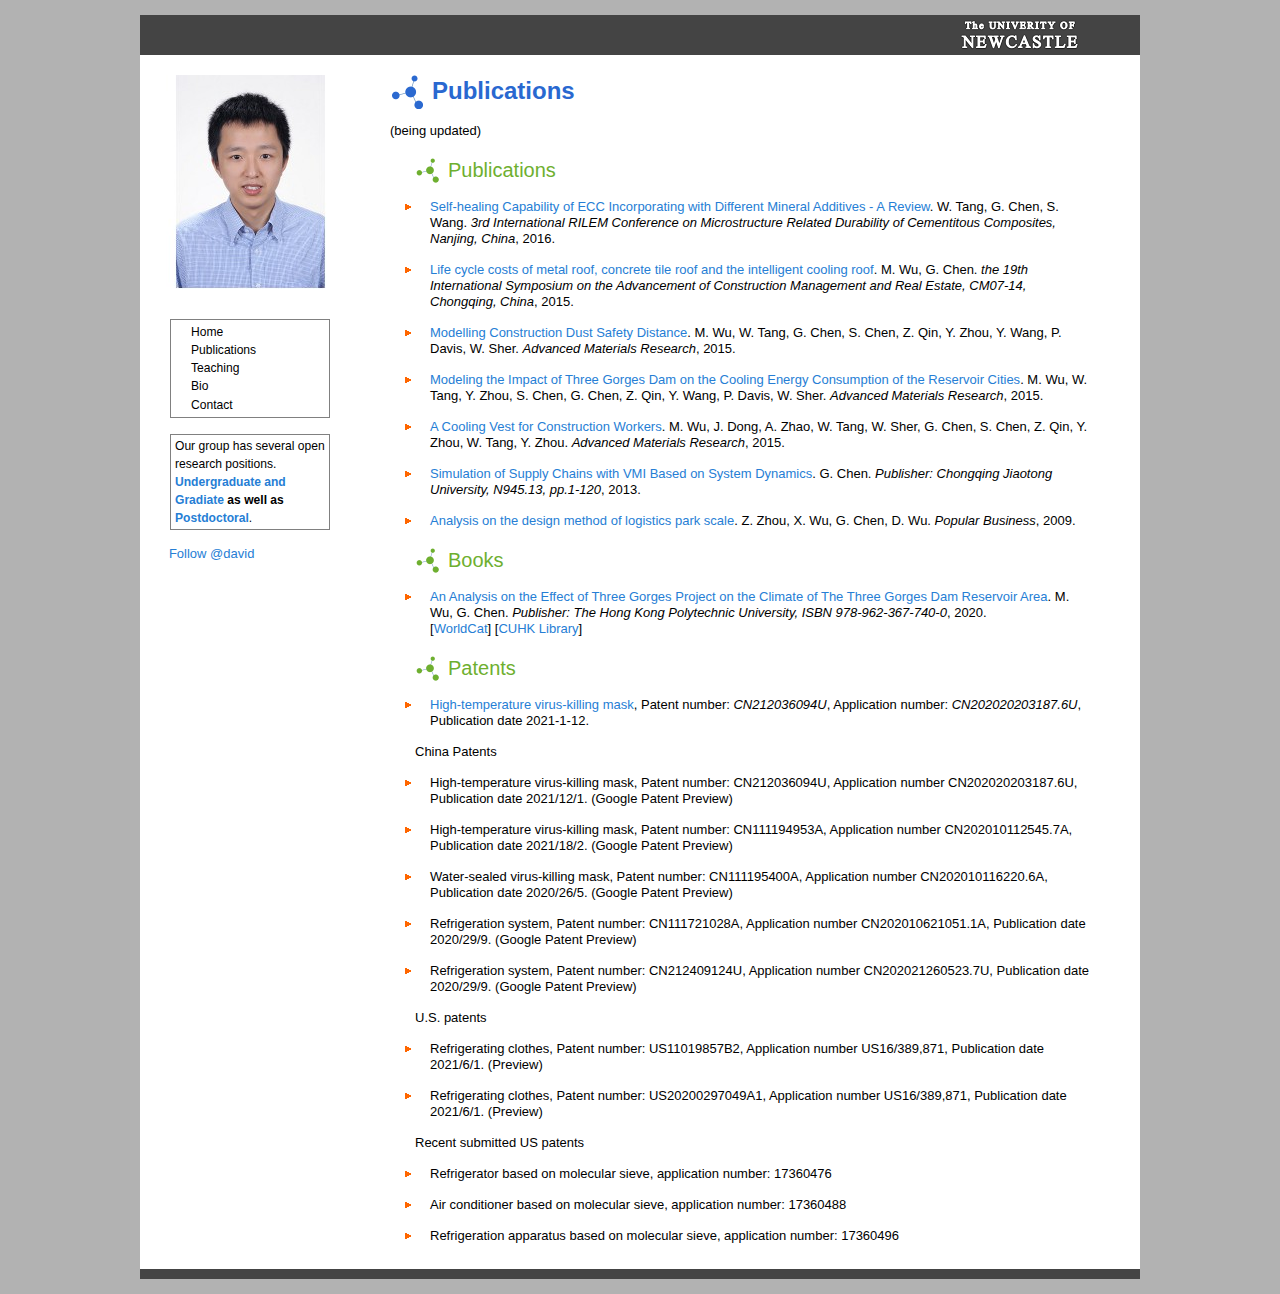
==== pubs/index.html @ a059ed2e "change theme" ====
<!DOCTYPE html PUBLIC "-//W3C//DTD XHTML 1.0 Transitional//EN" "http://www.w3.org/TR/xhtml1/DTD/xhtml1-transitional.dtd">
<html xmlns="http://www.w3.org/1999/xhtml">

<!-- Mirrored from cs.stanford.edu/people/jure/pubs/ by HTTrack Website Copier/3.x [XR&CO'2014], Sun, 15 Aug 2021 02:55:01 GMT -->
<head>
  <meta http-equiv="Content-Type" content="text/html; charset=utf-8" />
  <title>David Chen: Publications</title>
  <!-- Favicon -->
  <link rel="shortcut icon" href="images/favicon.html" />
  <!-- Standard reset, fonts and grids -->
  <link rel="stylesheet" type="text/css" href="../styles/reset-fonts-grids.css">
  <!-- CSS for Menu -->
  <link rel="stylesheet" type="text/css" href="../styles/sam/menu.css">
  <!-- Dependency source files -->
  <script type="text/javascript" src="../styles/yahoo-dom-event.js"></script>
  <script type="text/javascript" src="../styles/container_core.js"></script>
  <!-- Menu source file -->
  <script type="text/javascript" src="../styles/menu.js"></script>
  <!-- styles for the whole website -->
  <link href="../styles/styles.css" rel="stylesheet" type="text/css" />
  <!-- javascript for the menu -->
  <script type="text/javascript">
    YAHOO.util.Event.onContentReady("graphgardenmainmenu", function () {
    var oMenu = new YAHOO.widget.Menu("graphgardenmainmenu", { position: "static", hidedelay:  0, lazyload: true }); oMenu.render(); });
  </script>
</head>

<body class="yui-skin-sam" id="yahoo-com">
  <div id="doc" class="yui-t1">
  <div id="hd">
    <div id="header"><img id="by-jure" src="../images/logo_empty.png" alt="By David Chen" /><img id="mld-logo" src="../images/logo_empty.png" /></a><a href="http://www.newcastle.edu.au/"><img id="stanford-logo" src="../images/logo_stanford.png" alt="Stanford University" /></a></div>
  </div>

  <!-- START: left column -->
  <div id="left-column">
  <!--#include virtual="left_column.html" -->
  <a href="../images/jure-6.jpg"><img id="jure-img" src="../images/jure-2b.jpg" alt="David Chen" /></a>
  <div id="graphgardenmainmenu" class="yuimenu">
    <div class="bd">
      <ul class="first-of-type">
      <li class="yuimenuitem first-of-type"><a class="yuimenuitemlabel" href="../index-2.html">Home</a></li>
      <li class="yuimenuitem first-of-type"><a class="yuimenuitemlabel" href="../pubs/index.html">Publications</a></li>
      <!--<li class="yuimenuitem first-of-type"><a class="yuimenuitemlabel" href="../talks/">Talks &amp; Tutorials</a></li>-->
      <!-- <li class="yuimenuitem first-of-type"><a class="yuimenuitemlabel" href="http://snap.stanford.edu/people.html">My group</a></li> -->
      <!-- <li class="yuimenuitem first-of-type"><a class="yuimenuitemlabel" href="http://snap.stanford.edu/data/">Network data</a></li> -->
      <!-- <li class="yuimenuitem first-of-type"><a class="yuimenuitemlabel" href="http://snap.stanford.edu/snap/">Software</a></li> -->
      <li class="yuimenuitem first-of-type"><a class="yuimenuitemlabel" href="../teaching.html">Teaching</a></li>
      <li class="yuimenuitem first-of-type"><a class="yuimenuitemlabel" href="../bio.html">Bio</a></li>
      <!-- <li class="yuimenuitem first-of-type"><a class="yuimenuitemlabel" href="../press.html">Press</a></li> -->
      <li class="yuimenuitem first-of-type"><a class="yuimenuitemlabel" href="../contact.html">Contact</a></li>
      </ul>
    </div>
  </div>
  <br>
  
  <div id="graphgardenmainmenu" class="yuimenu">
  <div class="bd" style="padding: 2px 4px 2px 4px; ">
    Our group has several open research positions. <b><a href="http://snap.stanford.edu/apply/">Undergraduate and Gradiate</a> as well as <a href="http://snap.stanford.edu/apply/index-postdoc.php">Postdoctoral</a></b>.
  </div>
  </div>
  <br>
  &nbsp; &nbsp; &nbsp; &nbsp;
  <a href="https://twitter.com/jure" class="twitter-follow-button" data-show-count="false" data-size="large">Follow @david</a>
  <script>!function(d,s,id){var js,fjs=d.getElementsByTagName(s)[0];if(!d.getElementById(id)){js=d.createElement(s);js.id=id;js.src="../../../../platform.twitter.com/widgets.js";fjs.parentNode.insertBefore(js,fjs);}}(document,"script","twitter-wjs");</script>
  </div>
  <!-- END: left column -->

  <!-- START: right column -->
  <div id="right-column">

    <h1>Publications</h1>
    (being updated)
    <ul>

    <h2>Publications</h2>

    <li class="R"><a href="https://ogma.newcastle.edu.au/vital/access/manager/Repository/uon:29546?view=null&f0=sm_creator%3A%22Tang%2C+Waiching%22&f1=sm_type%3A%22conference+paper%22&sort=ss_dateNormalized+desc%2Csort_ss_title+asc">Self-healing Capability of ECC Incorporating with Different Mineral Additives - A Review</a>. 
    W. Tang, G. Chen, S. Wang.
    <i>3rd International RILEM Conference on Microstructure Related Durability of Cementitous Composites, Nanjing, China</i>, 2016.
    </li>

    <li class="R"><a href="https://link.springer.com/chapter/10.1007%2F978-3-662-46994-1_70">Life cycle costs of metal roof, concrete tile roof and the intelligent cooling roof</a>. 
    M. Wu, G. Chen.
    <i>the 19th International Symposium on the Advancement of Construction Management and Real Estate, CM07-14, Chongqing,
    China</i>, 2015.
    </li>

    <li class="R"><a href="https://www.scientific.net/AMR.1065-1069.1704">Modelling Construction Dust Safety Distance</a>.
    M. Wu, W. Tang, G. Chen, S. Chen, Z. Qin, Y. Zhou, Y. Wang, P. Davis, W. Sher.
    <i>Advanced Materials Research</i>, 2015.
    </li>

    <li class="R"><a href="https://www.scientific.net/AMR.1065-1069.3254">Modeling the Impact of Three Gorges Dam on the Cooling Energy Consumption of the Reservoir Cities</a>.
      M. Wu, W. Tang, Y. Zhou, S. Chen, G. Chen, Z. Qin, Y. Wang, P. Davis, W. Sher.
      <i>Advanced Materials Research</i>, 2015.
    </li>

    <li class="R"><a href="https://www.scientific.net/AMR.1061-1062.728">A Cooling Vest for Construction Workers</a>.
      M. Wu, J. Dong, A. Zhao, W. Tang, W. Sher, G. Chen, S. Chen, Z. Qin, Y. Zhou, W. Tang, Y. Zhou.
      <i>Advanced Materials Research</i>, 2015.
    </li>

    <li class="R"><a href="http://cdmd.cnki.com.cn/Article/CDMD-10618-1013374289.htm">Simulation of Supply Chains with VMI Based on System Dynamics</a>. 
    G. Chen.
    <i>Publisher: Chongqing Jiaotong University, N945.13, pp.1-120</i>, 2013.
    </li>

    <li class="R"><a href="https://www.cnki.com.cn/Article/CJFDTotal-SWDZ200908200.htm">Analysis on the design method of logistics park scale</a>. 
    Z. Zhou, X. Wu, G. Chen, D. Wu.
    <i>Popular Business</i>, 2009.
    </li>



    <h2>Books</h2>

    <li class="R"><a href="covid-nature20.pdf">An Analysis on the Effect of Three Gorges Project on the Climate of The Three Gorges Dam Reservoir Area</a>. 
    M. Wu, G. Chen.
    <i>Publisher: The Hong Kong Polytechnic University, ISBN 978-962-367-740-0</i>, 2020.
    <br> [<a href="https://www.worldcat.org/search?q=isbn%3A9789623677400">WorldCat</a>] [<a href="https://julac.hosted.exlibrisgroup.com/permalink/f/1mb51fj/CUHK_IZ21816550110003407">CUHK Library</a>]
    </li>


    <h2>Patents</h2>

    <li class="R"><a href="covid-nature20.pdf">High-temperature virus-killing mask</a>, Patent number: <i>CN212036094U</i>, Application number: <i>CN202020203187.6U</i>, Publication date 2021-1-12.
    </li>

    China Patents

    <li class="R">High-temperature virus-killing mask, Patent number: CN212036094U, Application number
    CN202020203187.6U, Publication date 2021/12/1. (Google Patent Preview)
    </li>

<li class="R">High-temperature virus-killing mask, Patent number: CN111194953A, Application number
CN202010112545.7A, Publication date 2021/18/2. (Google Patent Preview)
</li>

<li class="R">Water-sealed virus-killing mask, Patent number: CN111195400A, Application number
CN202010116220.6A, Publication date 2020/26/5. (Google Patent Preview)
</li>

<li class="R">Refrigeration system, Patent number: CN111721028A, Application number
CN202010621051.1A, Publication date 2020/29/9. (Google Patent Preview)
</li>

<li class="R">Refrigeration system, Patent number: CN212409124U, Application number
CN202021260523.7U, Publication date 2020/29/9. (Google Patent Preview)
</li>

    
    U.S. patents
<li class="R">Refrigerating clothes, Patent number: US11019857B2, Application number
US16/389,871, Publication date 2021/6/1. (Preview)
</li>

<li class="R">Refrigerating clothes, Patent number: US20200297049A1, Application number
US16/389,871, Publication date 2021/6/1. (Preview)
</li>

    
    Recent submitted US patents
<li class="R">Refrigerator based on molecular sieve, application number: 17360476
</li>

<li class="R">Air conditioner based on molecular sieve, application number: 17360488
</li>

<li class="R">Refrigeration apparatus based on molecular sieve, application number: 17360496
</li>


    </ul>


  </div>
  <!-- END: right column -->

  <div id="footer">
    <!-- you can put something here -->
  </div>


  </div>

<script type="text/javascript">
var gaJsHost = (("https:" == document.location.protocol) ? "https://ssl." : "http://www.");
document.write(unescape("%3Cscript src='" + gaJsHost + "google-analytics.com/ga.js' type='text/javascript'%3E%3C/script%3E"));
</script>
<script type="text/javascript">
try {
var pageTracker = _gat._getTracker("UA-342639-5");
pageTracker._trackPageview();
} catch(err) {}</script>
</body>

<!-- Mirrored from cs.stanford.edu/people/jure/pubs/ by HTTrack Website Copier/3.x [XR&CO'2014], Sun, 15 Aug 2021 02:58:17 GMT -->
</html>
---- styles/sam/menu.css ----
/*
Copyright (c) 2008, Yahoo! Inc. All rights reserved.
Code licensed under the BSD License:
http://developer.yahoo.net/yui/license.txt
version: 2.5.1
*/
.yuimenubar{visibility:visible;position:static;}.yuimenu .yuimenu,.yuimenubar .yuimenu{visibility:hidden;position:absolute;top:-10000px;left:-10000px;}.yuimenubar li,.yuimenu li{list-style-type:none;}.yuimenubar ul,.yuimenu ul,.yuimenubar li,.yuimenu li,.yuimenu h6,.yuimenubar h6{margin:0;padding:0;}.yuimenuitemlabel,.yuimenubaritemlabel{text-align:left;white-space:nowrap;}.yuimenubar ul{*zoom:1;}.yuimenubar .yuimenu ul{*zoom:normal;}.yuimenubar>.bd>ul:after{content:".";display:block;clear:both;visibility:hidden;height:0;line-height:0;}.yuimenubaritem{float:left;}.yuimenubaritemlabel,.yuimenuitemlabel{display:block;}.yuimenuitemlabel .helptext{font-style:normal;display:block;margin:-1em 0 0 10em;}.yui-menu-shadow{position:absolute;visibility:hidden;z-index:-1;}.yui-menu-shadow-visible{top:2px;right:-3px;left:-3px;bottom:-3px;visibility:visible;}.hide-scrollbars *{overflow:hidden;}.hide-scrollbars select{display:none;}.yuimenu.show-scrollbars,.yuimenubar.show-scrollbars{overflow:visible;}.yuimenu.hide-scrollbars .yui-menu-shadow,.yuimenubar.hide-scrollbars .yui-menu-shadow{overflow:hidden;}.yuimenu.show-scrollbars .yui-menu-shadow,.yuimenubar.show-scrollbars .yui-menu-shadow{overflow:auto;}.yui-skin-sam .yuimenubar{font-size:93%;line-height:2;*line-height:1.9;border:solid 1px #808080;background:url(sprite.png) repeat-x 0 0;}.yui-skin-sam .yuimenubarnav .yuimenubaritem{border-right:solid 1px #ccc;}.yui-skin-sam .yuimenubaritemlabel{padding:0 10px;color:#000;text-decoration:none;cursor:default;border-style:solid;border-color:#808080;border-width:1px 0;*position:relative;margin:-1px 0;}.yui-skin-sam .yuimenubarnav .yuimenubaritemlabel{padding-right:20px;*display:inline-block;}.yui-skin-sam .yuimenubarnav .yuimenubaritemlabel-hassubmenu{background:url(menubaritem_submenuindicator.png) right center no-repeat;}.yui-skin-sam .yuimenubaritem-selected{background:url(sprite.png) repeat-x 0 -1700px;}.yui-skin-sam .yuimenubaritemlabel-selected{border-color:#7D98B8;}.yui-skin-sam .yuimenubarnav .yuimenubaritemlabel-selected{border-left-width:1px;margin-left:-1px;*left:-1px;}.yui-skin-sam .yuimenubaritemlabel-disabled{cursor:default;color:#A6A6A6;}.yui-skin-sam .yuimenubarnav .yuimenubaritemlabel-hassubmenu-disabled{background-image:url(menubaritem_submenuindicator_disabled.png);}.yui-skin-sam .yuimenu{font-size:93%;line-height:1.5;*line-height:1.45;}.yui-skin-sam .yuimenubar .yuimenu,.yui-skin-sam .yuimenu .yuimenu{font-size:100%;}.yui-skin-sam .yuimenu .bd{border:solid 1px #808080;background-color:#fff;}.yui-skin-sam .yuimenu ul{padding:3px 0;border-width:1px 0 0 0;border-color:#ccc;border-style:solid;}.yui-skin-sam .yuimenu ul.first-of-type{border-width:0;}.yui-skin-sam .yuimenu h6{font-weight:bold;border-style:solid;border-color:#ccc;border-width:1px 0 0 0;color:#a4a4a4;padding:3px 10px 0 10px;}.yui-skin-sam .yuimenu ul.hastitle,.yui-skin-sam .yuimenu h6.first-of-type{border-width:0;}.yui-skin-sam .yuimenu .yui-menu-body-scrolled{border-color:#ccc #808080;overflow:hidden;}.yui-skin-sam .yuimenu .topscrollbar,.yui-skin-sam .yuimenu .bottomscrollbar{height:16px;border:solid 1px #808080;background:#fff url(sprite.png) no-repeat 0 0;}.yui-skin-sam .yuimenu .topscrollbar{border-bottom-width:0;background-position:center -950px;}.yui-skin-sam .yuimenu .topscrollbar_disabled{background-position:center -975px;}.yui-skin-sam .yuimenu .bottomscrollbar{border-top-width:0;background-position:center -850px;}.yui-skin-sam .yuimenu .bottomscrollbar_disabled{background-position:center -875px;}.yui-skin-sam .yuimenuitem{_border-bottom:solid 1px #fff;}.yui-skin-sam .yuimenuitemlabel{padding:0 20px;color:#000;text-decoration:none;cursor:default;}.yui-skin-sam .yuimenuitemlabel .helptext{margin-top:-1.5em;*margin-top:-1.45em;}.yui-skin-sam .yuimenuitem-hassubmenu{background-image:url(menuitem_submenuindicator.png);background-position:right center;background-repeat:no-repeat;}.yui-skin-sam .yuimenuitem-checked{background-image:url(menuitem_checkbox.png);background-position:left center;background-repeat:no-repeat;}.yui-skin-sam .yui-menu-shadow-visible{background-color:#000;opacity:.12;*filter:alpha(opacity=12);}.yui-skin-sam .yuimenuitem-selected{background-color:#B3D4FF;}.yui-skin-sam .yuimenuitemlabel-disabled{cursor:default;color:#A6A6A6;}.yui-skin-sam .yuimenuitem-hassubmenu-disabled{background-image:url(menuitem_submenuindicator_disabled.png);}.yui-skin-sam .yuimenuitem-checked-disabled{background-image:url(menuitem_checkbox_disabled.png);}
---- styles/styles.css ----
body{
font-family: verdana, sans-serif;
}

a{
color:#267ed5;
text-decoration:none;
}

a:hover{
text-decoration:underline;
}

html{
background-color:#b2b2b2;
}

#doc{
width:1000px;
background-color:#FFFFFF;
margin-top:15px;
margin-bottom:15px;
}

#footer{
background-color:#444444;
color:#FFFFFF;
padding: 5px 10px;
margin-top: 25px;
}

#header{
background-color:#444444;
color:#FFFFFF;
}

#by-jure{
margin-left:10px;
margin-right:520px;
}

#mld-logo{
margin-right:20px;
}

#jure-img{
display:block;
margin:10px;
margin-top:20px;
margin-bottom:30px;
}


#right-column{
margin-left: 250px;
padding-right: 30px;
}

#left-column{
float:left;
width: 250px;
}

#graphgardenmainmenu{
width: 160px;
margin: 0px 15px 0px 30px;
}

#eventsmenu{
width: 154px;
margin: 0px 15px 0px 30px;
border: solid 1px #808080;
padding: 2px;
}

#eventsmenufont{
font-size:17px;
font-family:Arial, Helvetica, sans-serif;
line-height:1.2em;
font-weight:bold;
text-indent:30px;
margin: 2px 0px 2px 0px;
color:#ff8b00;
}

#links-under-menu{
width: 160px;
margin: 20px 0px 20px 50px;
}

#links-under-menu li {
list-style-type:none;
}

h1{
background-image:url(../images/h1_img.gif);
background-repeat:no-repeat;
text-indent:42px;
font-size:24px;
font-family:Arial, Helvetica, sans-serif;
font-weight:bold;
line-height:1.5em;
margin: 18px 0px 14px 0px;
color:#2968d0;
}

h2{
background-image:url(../images/h2_img.gif);
background-repeat:no-repeat;
text-indent:33px;
font-size:20px;
font-family:Arial, Helvetica, sans-serif;
line-height:1.4em;
margin: 17px 0px 13px 0px;
color:#6eaf2f;
}

h3{
background-image:url(../images/h3_img.gif);
background-repeat:no-repeat;
text-indent:26px;
font-size:17px;
font-family:Arial, Helvetica, sans-serif;
line-height:1.2em;
font-weight:bold;
margin: 16px 0px 12px 0px;
color:#ff8b00;
}

p{
margin: 10px 0px;
line-height:1.5em;
}

td{
padding:3px;
}

.fixed-width{
font-family:"Courier New", Courier, monospace;
white-space:pre;
}

b,
strong{
font-weight:bold;
}

i,
em{
font-style:italic;
}


ul,
ol{
margin-left: 25px;
margin-top: 10px;
margin-bottom:10px;
}

ul li{
list-style-type:disc;
margin: 5px;
}

ol li{
list-style-type: decimal;
margin: 5px;
}

ul li.R {
  margin: 15px;
  list-style-image : url(../images/arr_r_red.gif);
}

ul li.B {
  margin: 15px;
  list-style-image : url(../images/arr_r_blue.gif);
}

ul li.K {
  margin: 15px;
  list-style-image : url(../images/arr_r_black.png);
}


/* ===== for menu BEGIN ===== */
#graphgardenmainmenu {
position: static;
}

/*
For IE 6: trigger "haslayout" for the anchor elements in the root Menu by
setting the "zoom" property to 1.  This ensures that the selected state of
MenuItems doesn't get dropped when the user mouses off of the text node of
the anchor element that represents a MenuItem's text label.
*/

#graphgardenmainmenu .yuimenuitemlabel {
_zoom: 1;
}

#graphgardenmainmenu .yuimenu .yuimenuitemlabel {
_zoom: normal;
}

/* ===== for menu END ===== */


/* ===== for callout BEGIN ===== */
.call-out-green, .call-out-blue, .call-out-orange{
margin: 20px 0px;
color:#FFFFFF;
padding:13px 20px;
font-size:16px;
font-family:Arial, Helvetica, sans-serif;
line-height:1.4em;
}

.call-out-green{
background:#74a743;
}

.call-out-blue{
background:#45a3ff;
}

.call-out-orange{
background:#ff8b00;
}

.call-out-green strong, .call-out-blue strong, .call-out-orange strong{
font-weight:bold;
}
/* ===== for callout END ===== */
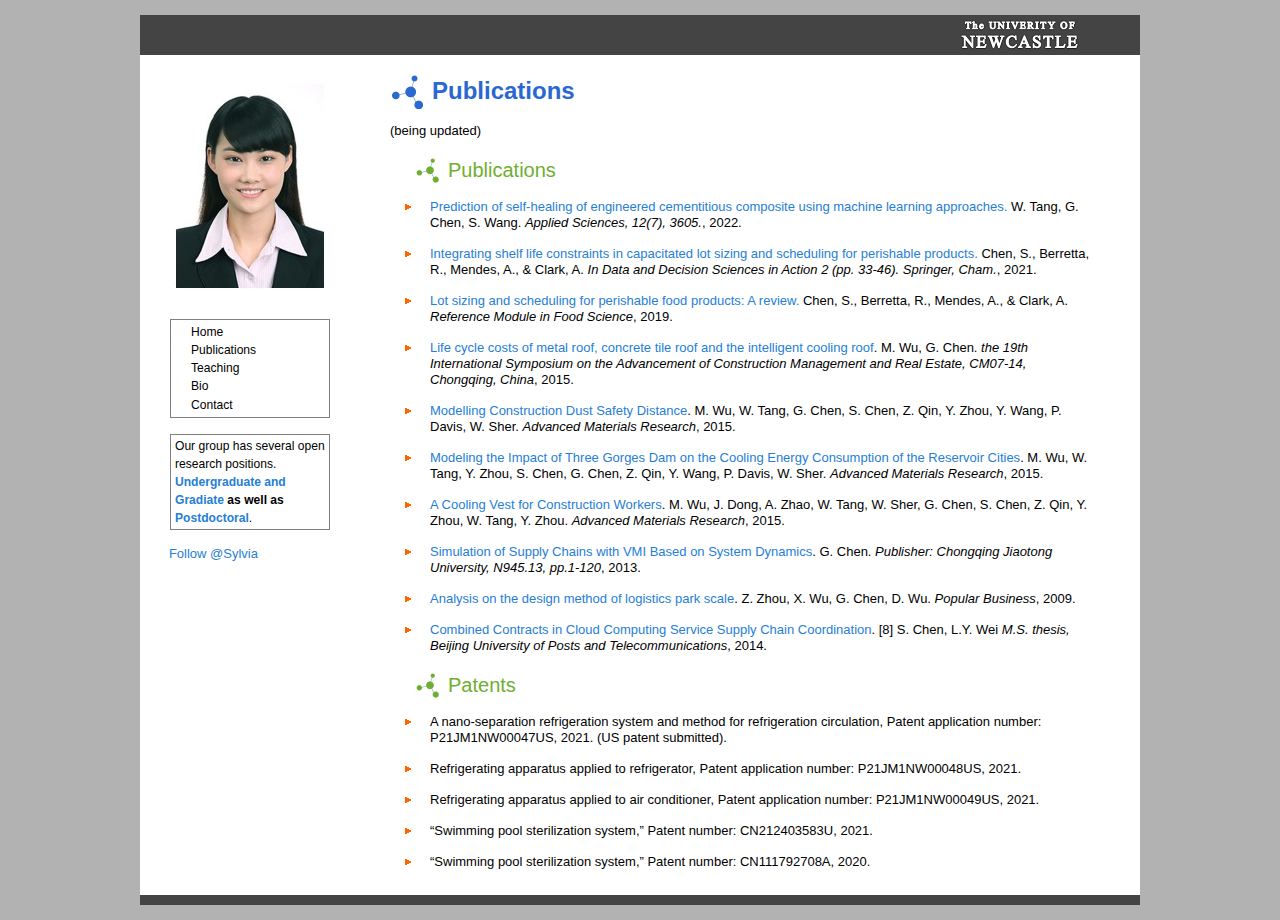
==== commit 1e7aaf67: "change contents - D to S" ====
--- a/pubs/index.html
+++ b/pubs/index.html
@@ -4,7 +4,7 @@
 <!-- Mirrored from cs.stanford.edu/people/jure/pubs/ by HTTrack Website Copier/3.x [XR&CO'2014], Sun, 15 Aug 2021 02:55:01 GMT -->
 <head>
   <meta http-equiv="Content-Type" content="text/html; charset=utf-8" />
-  <title>David Chen: Publications</title>
+  <title>Sylvia Chen: Publications</title>
   <!-- Favicon -->
   <link rel="shortcut icon" href="images/favicon.html" />
   <!-- Standard reset, fonts and grids -->
@@ -28,13 +28,13 @@
 <body class="yui-skin-sam" id="yahoo-com">
   <div id="doc" class="yui-t1">
   <div id="hd">
-    <div id="header"><img id="by-jure" src="../images/logo_empty.png" alt="By David Chen" /><img id="mld-logo" src="../images/logo_empty.png" /></a><a href="http://www.newcastle.edu.au/"><img id="stanford-logo" src="../images/logo_stanford.png" alt="Stanford University" /></a></div>
+    <div id="header"><img id="by-jure" src="../images/logo_empty.png" alt="By Sylvia Chen" /><img id="mld-logo" src="../images/logo_empty.png" /></a><a href="http://www.newcastle.edu.au/"><img id="stanford-logo" src="../images/logo_stanford.png" alt="Stanford University" /></a></div>
   </div>
 
   <!-- START: left column -->
   <div id="left-column">
   <!--#include virtual="left_column.html" -->
-  <a href="../images/jure-6.jpg"><img id="jure-img" src="../images/jure-2b.jpg" alt="David Chen" /></a>
+  <a href="../images/jure-6.jpg"><img id="jure-img" src="../images/jure-2b.jpg" alt="Sylvia Chen" /></a>
   <div id="graphgardenmainmenu" class="yuimenu">
     <div class="bd">
       <ul class="first-of-type">
@@ -55,12 +55,12 @@
   
   <div id="graphgardenmainmenu" class="yuimenu">
   <div class="bd" style="padding: 2px 4px 2px 4px; ">
-    Our group has several open research positions. <b><a href="http://snap.stanford.edu/apply/">Undergraduate and Gradiate</a> as well as <a href="http://snap.stanford.edu/apply/index-postdoc.php">Postdoctoral</a></b>.
+    Our group has several open research positions. <b><a href="http://snap.stanford.edu/apply/">Undergraduate and Gradiate</a> as well as <a href="http://www.google.">Postdoctoral</a></b>.
   </div>
   </div>
   <br>
   &nbsp; &nbsp; &nbsp; &nbsp;
-  <a href="https://twitter.com/jure" class="twitter-follow-button" data-show-count="false" data-size="large">Follow @david</a>
+  <a href="https://twitter.com/jure" class="twitter-follow-button" data-show-count="false" data-size="large">Follow @Sylvia</a>
   <script>!function(d,s,id){var js,fjs=d.getElementsByTagName(s)[0];if(!d.getElementById(id)){js=d.createElement(s);js.id=id;js.src="../../../../platform.twitter.com/widgets.js";fjs.parentNode.insertBefore(js,fjs);}}(document,"script","twitter-wjs");</script>
   </div>
   <!-- END: left column -->
@@ -74,11 +74,22 @@
 
     <h2>Publications</h2>
 
-    <li class="R"><a href="https://ogma.newcastle.edu.au/vital/access/manager/Repository/uon:29546?view=null&f0=sm_creator%3A%22Tang%2C+Waiching%22&f1=sm_type%3A%22conference+paper%22&sort=ss_dateNormalized+desc%2Csort_ss_title+asc">Self-healing Capability of ECC Incorporating with Different Mineral Additives - A Review</a>. 
+    <li class="R"><a href="https://www.mdpi.com/2076-3417/12/7/3605">Prediction of self-healing of engineered cementitious composite using machine learning approaches. </a> 
     W. Tang, G. Chen, S. Wang.
-    <i>3rd International RILEM Conference on Microstructure Related Durability of Cementitous Composites, Nanjing, China</i>, 2016.
+    <i>Applied Sciences, 12(7), 3605.</i>, 2022.
     </li>
 
+    <li class="R"><a href="https://link.springer.com/chapter/10.1007/978-3-030-60135-5_3"> Integrating shelf life constraints in capacitated lot sizing and scheduling for perishable products. </a> 
+    Chen, S., Berretta, R., Mendes, A., & Clark, A.
+    <i>In Data and Decision Sciences in Action 2 (pp. 33-46). Springer, Cham.</i>, 2021.
+    </li>
+
+    <li class="R"><a href="https://www.sciencedirect.com/science/article/pii/B9780081005965214443?via%3Dihub"> Lot sizing and scheduling for perishable food products: A review. </a> 
+    Chen, S., Berretta, R., Mendes, A., & Clark, A.
+    <i>Reference Module in Food Science</i>, 2019.
+    </li>
+
+    
     <li class="R"><a href="https://link.springer.com/chapter/10.1007%2F978-3-662-46994-1_70">Life cycle costs of metal roof, concrete tile roof and the intelligent cooling roof</a>. 
     M. Wu, G. Chen.
     <i>the 19th International Symposium on the Advancement of Construction Management and Real Estate, CM07-14, Chongqing,
@@ -110,64 +121,39 @@
     <i>Popular Business</i>, 2009.
     </li>
 
+    <li class="R"><a href="">Combined Contracts in Cloud Computing Service Supply Chain Coordination</a>. 
+    [8] S. Chen, L.Y. Wei
+    <i>M.S. thesis, Beijing University of Posts and Telecommunications</i>, 2014.
+    </li>
 
 
-    <h2>Books</h2>
+
+    <!-- <h2>Books</h2>
 
     <li class="R"><a href="covid-nature20.pdf">An Analysis on the Effect of Three Gorges Project on the Climate of The Three Gorges Dam Reservoir Area</a>. 
     M. Wu, G. Chen.
     <i>Publisher: The Hong Kong Polytechnic University, ISBN 978-962-367-740-0</i>, 2020.
     <br> [<a href="https://www.worldcat.org/search?q=isbn%3A9789623677400">WorldCat</a>] [<a href="https://julac.hosted.exlibrisgroup.com/permalink/f/1mb51fj/CUHK_IZ21816550110003407">CUHK Library</a>]
-    </li>
+    </li> -->
 
 
     <h2>Patents</h2>
 
-    <li class="R"><a href="covid-nature20.pdf">High-temperature virus-killing mask</a>, Patent number: <i>CN212036094U</i>, Application number: <i>CN202020203187.6U</i>, Publication date 2021-1-12.
+    <li class="R">A nano‐separation refrigeration system and method for refrigeration circulation, Patent application number: P21JM1NW00047US, 2021. (US patent submitted).
     </li>
 
-    China Patents
-
-    <li class="R">High-temperature virus-killing mask, Patent number: CN212036094U, Application number
-    CN202020203187.6U, Publication date 2021/12/1. (Google Patent Preview)
+    <li class="R">Refrigerating apparatus applied to refrigerator, Patent application number: P21JM1NW00048US, 2021. 
     </li>
 
-<li class="R">High-temperature virus-killing mask, Patent number: CN111194953A, Application number
-CN202010112545.7A, Publication date 2021/18/2. (Google Patent Preview)
-</li>
+    <li class="R">Refrigerating apparatus applied to air conditioner, Patent application number: P21JM1NW00049US, 2021.
+    </li>
 
-<li class="R">Water-sealed virus-killing mask, Patent number: CN111195400A, Application number
-CN202010116220.6A, Publication date 2020/26/5. (Google Patent Preview)
-</li>
+    <li class="R">“Swimming pool sterilization system,” Patent number: CN212403583U, 2021.
+    </li>
 
-<li class="R">Refrigeration system, Patent number: CN111721028A, Application number
-CN202010621051.1A, Publication date 2020/29/9. (Google Patent Preview)
-</li>
+    <li class="R">“Swimming pool sterilization system,” Patent number: CN111792708A, 2020. 
+    </li>
 
-<li class="R">Refrigeration system, Patent number: CN212409124U, Application number
-CN202021260523.7U, Publication date 2020/29/9. (Google Patent Preview)
-</li>
-
-    
-    U.S. patents
-<li class="R">Refrigerating clothes, Patent number: US11019857B2, Application number
-US16/389,871, Publication date 2021/6/1. (Preview)
-</li>
-
-<li class="R">Refrigerating clothes, Patent number: US20200297049A1, Application number
-US16/389,871, Publication date 2021/6/1. (Preview)
-</li>
-
-    
-    Recent submitted US patents
-<li class="R">Refrigerator based on molecular sieve, application number: 17360476
-</li>
-
-<li class="R">Air conditioner based on molecular sieve, application number: 17360488
-</li>
-
-<li class="R">Refrigeration apparatus based on molecular sieve, application number: 17360496
-</li>
 
 
     </ul>
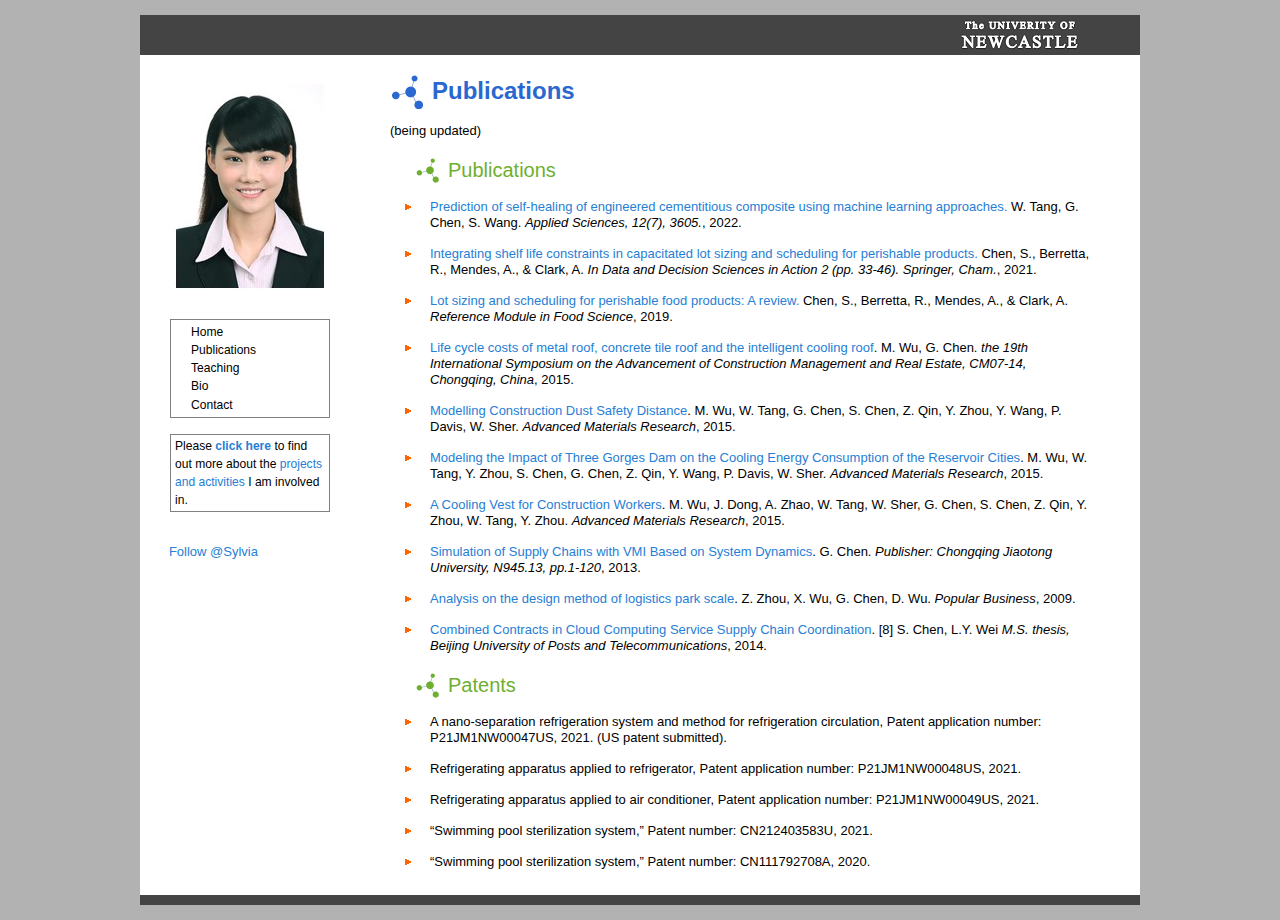
==== commit b266be1e: "minor changes" ====
--- a/pubs/index.html
+++ b/pubs/index.html
@@ -51,14 +51,30 @@
       </ul>
     </div>
   </div>
-  <br>
+<!--   <br>
   
   <div id="graphgardenmainmenu" class="yuimenu">
   <div class="bd" style="padding: 2px 4px 2px 4px; ">
     Our group has several open research positions. <b><a href="http://snap.stanford.edu/apply/">Undergraduate and Gradiate</a> as well as <a href="http://www.google.">Postdoctoral</a></b>.
   </div>
   </div>
-  <br>
+  <br> -->
+
+
+      <br>
+
+      <div id="graphgardenmainmenu" class="yuimenu">
+        <div class="bd" style="padding: 2px 4px 2px 4px; ">
+          Please <b><a
+              href="https://drsylvia.github.io/projects/">click here</a></b> to find out more about the <a
+              href="https://drsylvia.github.io/projects/">projects and activities</a> I am involved in</a>.
+        </div>
+      </div>
+      <br>
+
+      <br>
+
+
   &nbsp; &nbsp; &nbsp; &nbsp;
   <a href="https://twitter.com/jure" class="twitter-follow-button" data-show-count="false" data-size="large">Follow @Sylvia</a>
   <script>!function(d,s,id){var js,fjs=d.getElementsByTagName(s)[0];if(!d.getElementById(id)){js=d.createElement(s);js.id=id;js.src="../../../../platform.twitter.com/widgets.js";fjs.parentNode.insertBefore(js,fjs);}}(document,"script","twitter-wjs");</script>
